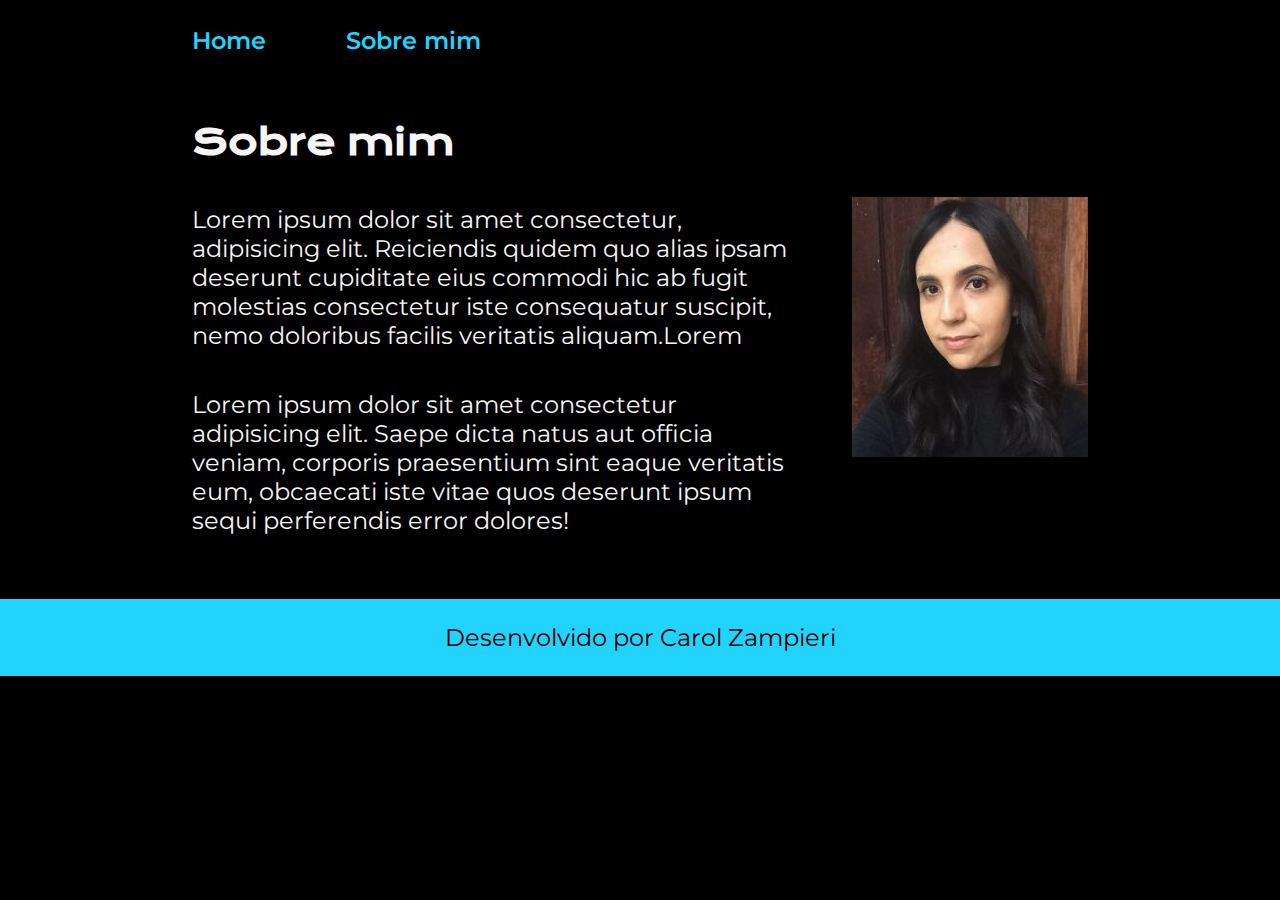
==== about.html @ 16857baf "add cabeçalho, rodapé e variavéis" ====
<!DOCTYPE html>
<html lang="pt-br">
<head>
    <meta charset="UTF-8">
    <meta name="viewport" content="width=device-width, initial-scale=1.0">
    <title>Sobre mim</title>
    <link rel="stylesheet" href="./styles/style.css">
</head>
<body>
    <header class="cabecalho">
        <nav class="cabecalho__menu">
            <a class="cabecalho__menu__link" href="index.html">Home</a>
            <a class="cabecalho__menu__link" href="about.html">Sobre mim</a>
        </nav>
    </header>
    <main class="apresentacao">
        <section class="apresentacao__conteudo">
            <h1 class="apresentacao__conteudo__titulo">Sobre mim</h1>
            <p class="apresentacao__conteudo__texto">Lorem ipsum dolor sit amet consectetur, adipisicing elit. Reiciendis quidem quo alias ipsam deserunt cupiditate eius commodi hic ab fugit molestias consectetur iste consequatur suscipit, nemo doloribus facilis veritatis aliquam.Lorem</p>
            <p class="apresentacao__conteudo__texto">Lorem ipsum dolor sit amet consectetur adipisicing elit. Saepe dicta natus aut officia veniam, corporis praesentium sint eaque veritatis eum, obcaecati iste vitae quos deserunt ipsum sequi perferendis error dolores!</p>
        </section>
        <img src="./assets/ca.jpg" alt="Foto da Carolina">
    </main>
    <footer class="rodape">
        <p>Desenvolvido por Carol Zampieri</p>
    </footer>
</body>
</html>
---- styles/style.css ----
@import url('https://fonts.googleapis.com/css2?family=Belanosima:wght@400;600;700&family=Krona+One&family=Montserrat:ital,wght@0,100..900;1,100..900&family=Quicksand:wght@300..700&family=Signika:wght@300..700&display=swap');

:root {
    --cor-primaria: #000000;
    --cor-secundaria: #f6f6f6;
    --cor-terciaria: #22d4fd;
    --cor-hover: #272727;

    --fonte-primaria: "Krona One", sans-serif;
    --fonte-secundaria: 'Montserrat', sans-serif;
}

* {
    margin:0;
    padding: 0;
}

body {
    box-sizing: border-box;
    background-color: var(--cor-primaria);
    color: var(--cor-secundaria);
}

.cabecalho {
    padding: 2% 0% 0% 15%;
}

.cabecalho__menu {
    display: flex;
    gap: 80px;
}

.cabecalho__menu__link {
    font-family: var(--fonte-secundaria);
    font-size: 24px;
    font-weight: 600;
    color: var(--cor-terciaria);
    text-decoration: none;
}

.apresentacao {
    padding: 5% 15%;
    display: flex;
    align-items: center;
    justify-content: space-between;    
}

.apresentacao__conteudo {
    width: 615px;
    display: flex;
    flex-direction: column;
    gap: 40px;
}

.apresentacao__conteudo__titulo {
    font-size: 36px;
    font-family: var(--fonte-primaria);
}

.destaque-titulo {
    color: var(--cor-terciaria);
}

.apresentacao__conteudo__texto {
    font-size: 24px;
    font-family: var(--fonte-secundaria);
}

.apresentacao__links {
    display: flex;
    flex-direction: column;
    justify-content: space-between;
    align-items: center;
    gap: 32px;
}

.apresentacao__links__subtitulo {
    font-family: var(--fonte-primaria);
    font-weight: 400;
    font-size: 24px;
}

.apresentacao__links__link {
    display: flex;
    justify-content: center;
    gap: 16px;
    border: 2px solid var(--cor-terciaria);
    width: 378px;
    text-align: center;
    border-radius: 8px;
    font-size: 24px;
    font-weight: 600;
    padding: 21.5px 0;
    text-decoration: none;
    color: var(--cor-secundaria);
    font-family: var(--fonte-secundaria);
}

.apresentacao__links__link:hover {
    background-color: var(--cor-hover);
}

.rodape {
    padding: 24px;
    color: var(--cor-primaria);
    background-color: var(--cor-terciaria);
    text-align: center;
    font-family: var(--fonte-secundaria);
    font-size: 24px;
    font-weight: 400;
}
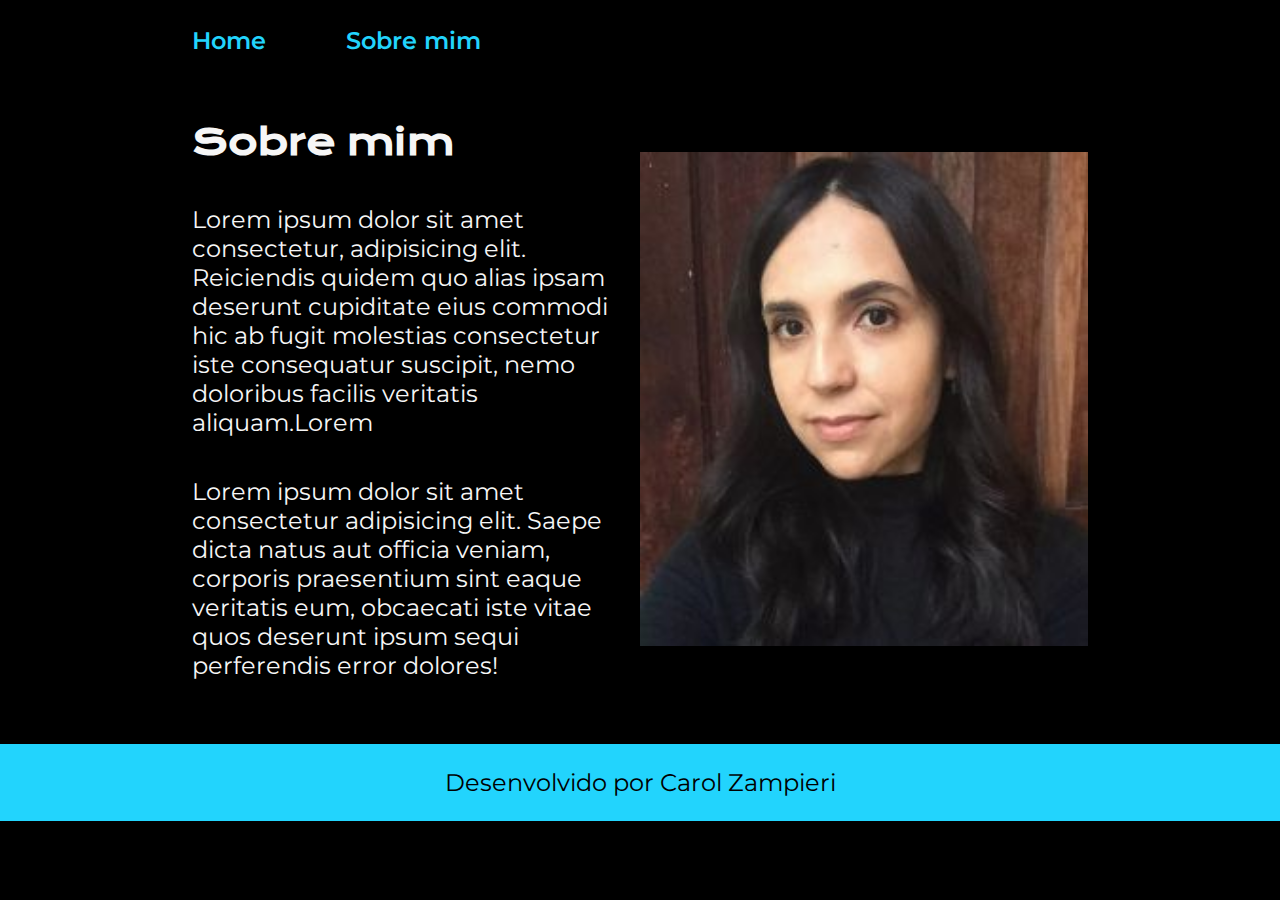
==== commit 08ee4c54: "ajustando unidades de medida" ====
--- a/about.html
+++ b/about.html
@@ -19,7 +19,7 @@
             <p class="apresentacao__conteudo__texto">Lorem ipsum dolor sit amet consectetur, adipisicing elit. Reiciendis quidem quo alias ipsam deserunt cupiditate eius commodi hic ab fugit molestias consectetur iste consequatur suscipit, nemo doloribus facilis veritatis aliquam.Lorem</p>
             <p class="apresentacao__conteudo__texto">Lorem ipsum dolor sit amet consectetur adipisicing elit. Saepe dicta natus aut officia veniam, corporis praesentium sint eaque veritatis eum, obcaecati iste vitae quos deserunt ipsum sequi perferendis error dolores!</p>
         </section>
-        <img src="./assets/ca.jpg" alt="Foto da Carolina">
+        <img class="apresentacao__imagem" src="./assets/ca.jpg" alt="Foto da Carolina">
     </main>
     <footer class="rodape">
         <p>Desenvolvido por Carol Zampieri</p>
--- a/styles/style.css
+++ b/styles/style.css
@@ -32,7 +32,7 @@
 
 .cabecalho__menu__link {
     font-family: var(--fonte-secundaria);
-    font-size: 24px;
+    font-size: 1.5rem;
     font-weight: 600;
     color: var(--cor-terciaria);
     text-decoration: none;
@@ -46,14 +46,14 @@
 }
 
 .apresentacao__conteudo {
-    width: 615px;
+    width: 50%;
     display: flex;
     flex-direction: column;
     gap: 40px;
 }
 
 .apresentacao__conteudo__titulo {
-    font-size: 36px;
+    font-size: 2.25rem;
     font-family: var(--fonte-primaria);
 }
 
@@ -62,7 +62,7 @@
 }
 
 .apresentacao__conteudo__texto {
-    font-size: 24px;
+    font-size: 1.5rem;
     font-family: var(--fonte-secundaria);
 }
 
@@ -77,18 +77,18 @@
 .apresentacao__links__subtitulo {
     font-family: var(--fonte-primaria);
     font-weight: 400;
-    font-size: 24px;
+    font-size: 1.5rem;
 }
 
-.apresentacao__links__link {
+.apresentacao__links__navegacao {
     display: flex;
     justify-content: center;
     gap: 16px;
     border: 2px solid var(--cor-terciaria);
-    width: 378px;
+    width: 50%;
     text-align: center;
     border-radius: 8px;
-    font-size: 24px;
+    font-size: 1.5rem;
     font-weight: 600;
     padding: 21.5px 0;
     text-decoration: none;
@@ -100,12 +100,16 @@
     background-color: var(--cor-hover);
 }
 
+.apresentacao__imagem {
+    width: 50%;
+}
+
 .rodape {
     padding: 24px;
     color: var(--cor-primaria);
     background-color: var(--cor-terciaria);
     text-align: center;
     font-family: var(--fonte-secundaria);
-    font-size: 24px;
+    font-size: 1.5rem;
     font-weight: 400;
 }